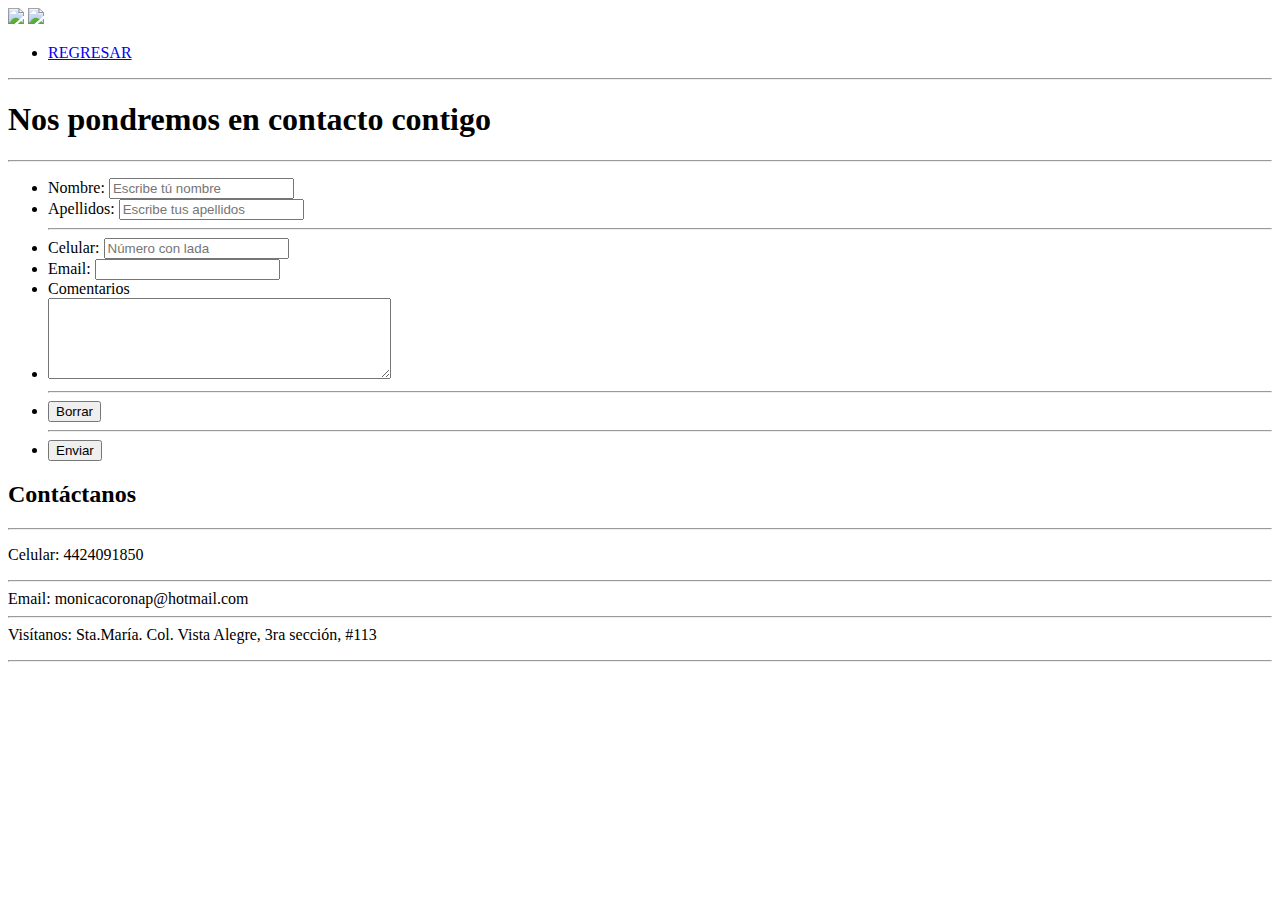
==== contacto.html @ b6e81d2b "Add files via upload" ====
﻿<html>
<head>
<meta charset="utf-8">
<meta name="viewport" content="user-scalable=no, width=device-width, initial-scale=1"> 

<title>Contacto</title>

<link rel="stylesheet" type="text/css" href="css/pagina.css">
<link rel="stylesheet" type="text/css" href="css/reticula-10.css">
<link rel="preconnect" href="https://fonts.googleapis.com">
<link rel="preconnect" href="https://fonts.gstatic.com" crossorigin>
<link href="https://fonts.googleapis.com/css2?family=Montserrat&display=swap" rel="stylesheet">

<link rel="preconnect" href="https://fonts.googleapis.com">
<link rel="preconnect" href="https://fonts.gstatic.com" crossorigin>
<link href="https://fonts.googleapis.com/css2?family=Playfair+Display&display=swap" rel="stylesheet">

</head>
<body>
<div id="pagina"> <!--Inicio de página-->
<header id="cabecera" class="col10"> <!--Inicio de cabecera-->
<img src="imagenes/cabecera2.png">
<img src="imagenes/contacto.png">
	
</header> <!--Cierre de cabecera-->
<nav id="menu"> <!--Inicio de menu-->

<ul>
<li><a href="monogu.html" title="Inicio">REGRESAR</a></li>
</ul>

</nav> <!--Cierre de menu-->

<hr>

<section id="contenidos"> <!--Inicio de contenidos-->


<article class="col6"> 

<h1>Nos pondremos en contacto contigo</h1>
<form name="Contacto" action="contacto2.html">

<hr>

<ul>
<li>Nombre: <input type="text" name="nombre" maxlength="20" placeholder="Escribe tú nombre"></li>
<li>Apellidos: <input type="text" name="apellidos" placeholder="Escribe tus apellidos"></li>

<hr>

<li>Celular: <input type="number" name="celular" placeholder="Número con lada" required></li>
<li>Email: <input type="email" name="correo" required></li>
<li>Comentarios</li>
<li><textarea name="comentarios" cols="40" rows="5"></textarea></li>

<hr>

<li><input type="reset" name="borrar" value="Borrar"></li>

<hr>

<li><input type ="submit" name="enviar" value="Enviar"></li>

</ul>

</article>

<article class="col4 final">
<h2> Contáctanos</h2> <hr>
<p> Celular: 4424091850 <hr>
Email: monicacoronap@hotmail.com <hr>
Visítanos: Sta.María. Col. Vista Alegre, 3ra sección, #113</p>

</article>

</section><!--Cierre de contenidos-->

<hr>

<footer id="pie"> <!--Pie de página-->
	
</footer> <!--Cierre de pie de página-->

</div> <!--Cierre de página-->

</body>
</html>
</body>
</html>
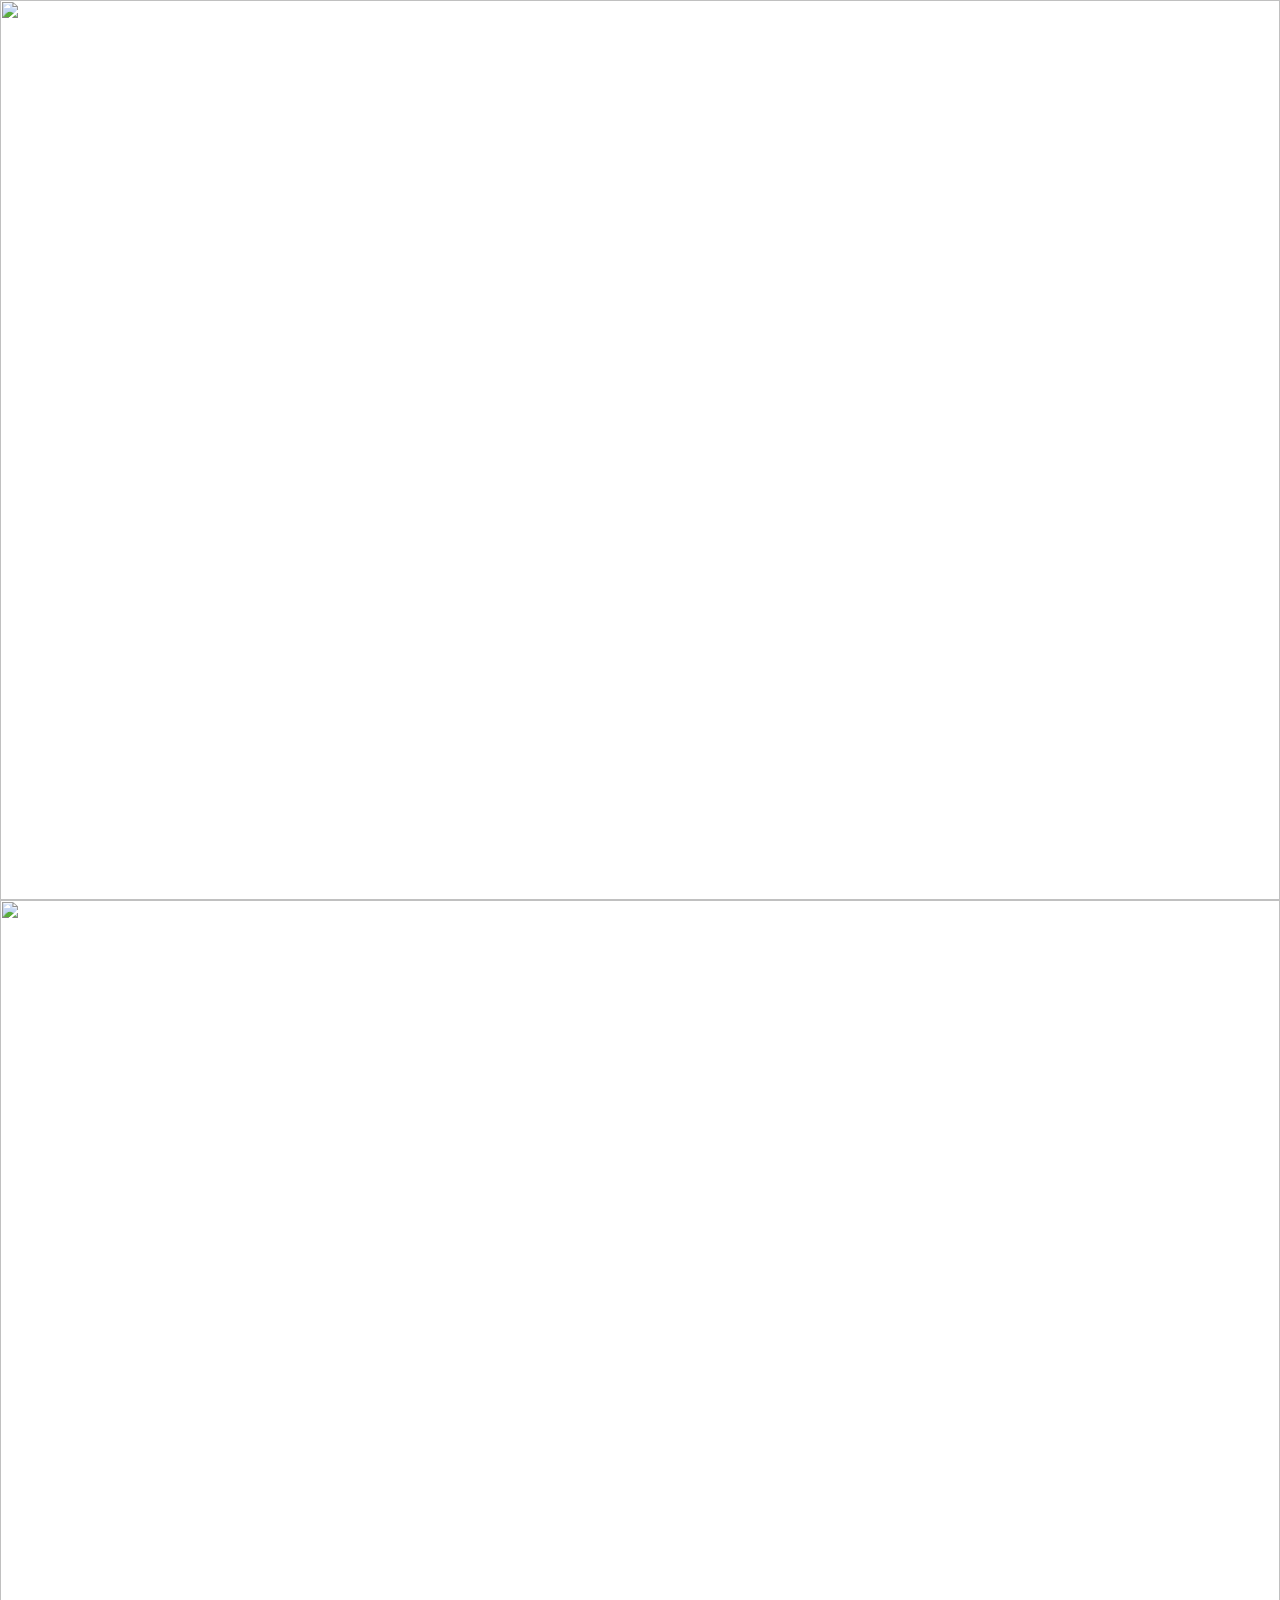
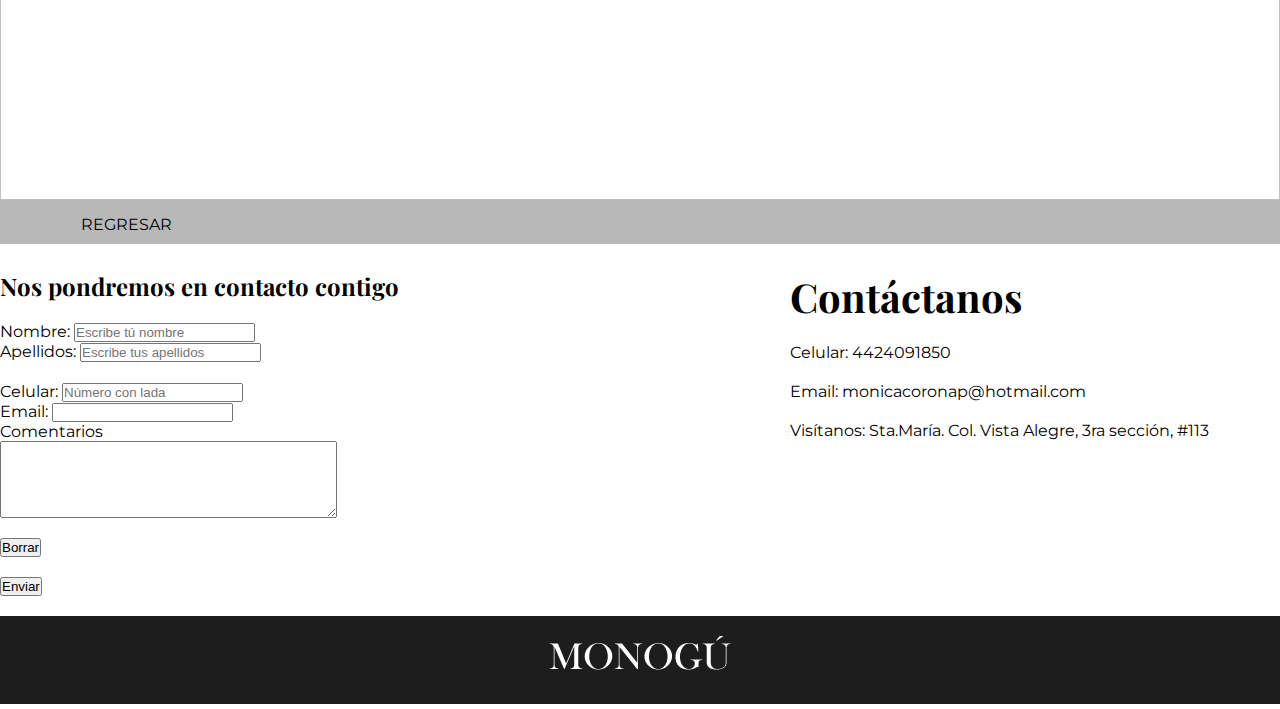
==== commit 18ea71a6: "Update contacto.html" ====
--- a/contacto.html
+++ b/contacto.html
@@ -19,8 +19,8 @@
 <body>
 <div id="pagina"> <!--Inicio de página-->
 <header id="cabecera" class="col10"> <!--Inicio de cabecera-->
-<img src="imagenes/cabecera2.png">
-<img src="imagenes/contacto.png">
+<img src="imagenes/cabecera2.PNG">
+<img src="imagenes/contacto.PNG">
 	
 </header> <!--Cierre de cabecera-->
 <nav id="menu"> <!--Inicio de menu-->
@@ -87,4 +87,4 @@
 </body>
 </html>
 </body>
-</html>+</html>
--- a/css/pagina.css
+++ b/css/pagina.css
@@ -0,0 +1,23 @@
+﻿/*Estilos de página*/
+
+body {font-family: 'Montserrat', sans-serif; text-align: justify;}
+
+#pagina {max-width: 1280px; margin: 0 auto;}
+
+#menu {background-image: url(../imagenes/botones.png);height: 50px; background-repeat: no-repeat;}
+
+#menu ul li {display: inline-block;}
+
+#menu ul li a {display: block; width: 222.5px; height:19px; text-decoration: none; color: black; text-align: center; padding: 15px;transition: ease-in-out all 300ms}
+
+#menu ul li a:hover {background-color: white; transition: ease-in-out all 300ms}
+
+
+#contenidos h1 {font-size: 1.5em; font-family: 'Playfair Display', serif;}
+
+#contenidos h2 {font-size: 2.5em; font-family: 'Playfair Display', serif;}
+
+#contenidos ul li {display: inline-block; display: block}
+
+
+#pie {background-image: url(../imagenes/pie.png); background-repeat: no-repeat; width:100%; height: 93px;}--- a/css/reticula-10.css
+++ b/css/reticula-10.css
@@ -0,0 +1,36 @@
+﻿/*Reticula de 10 columnas */
+
+* {padding: 0; margin:0} 
+
+.col1, .col2, .col3, .col4, .col5, .col6, .col7, .col8, .col9{float: left; margin: 0 2.86% 0 0}
+
+.col1 {width: 7.41%}
+.col2 {width: 17.70%}
+.col3 {width: 31.19%}
+.col4 {width: 38.27%}
+.col5 {width: 48.56%}
+.col6 {width: 58.85%}
+.col7 {width: 69.13%}
+.col8 {width: 79.37%}
+.col9 {width: 89.71%}
+.col10 {width: 100%}
+
+.final {margin: 0}
+
+hr {border: none; height:20px; width:100%; clear: both;} 
+
+
+/*imágenes*/
+
+.col1 img, .col2 img, .col3 img, .col4 img, .col5 img, .col6 img, .col7 img, .col8 img, .col9 img, .col10 img  {display: block; width: 100%}
+
+@media all and (max-width: 800px) {
+hr {height:5px}
+.col1, .col2, .col3, .col4, .col5, .col6, .col7, .col8, .col9, .col10 {width: 99%; display: block;}
+
+#menu ul li a {width:55px; padding: 13px; margin: 0px 0px; font-size: 9px;}  } 
+
+}
+
+
+
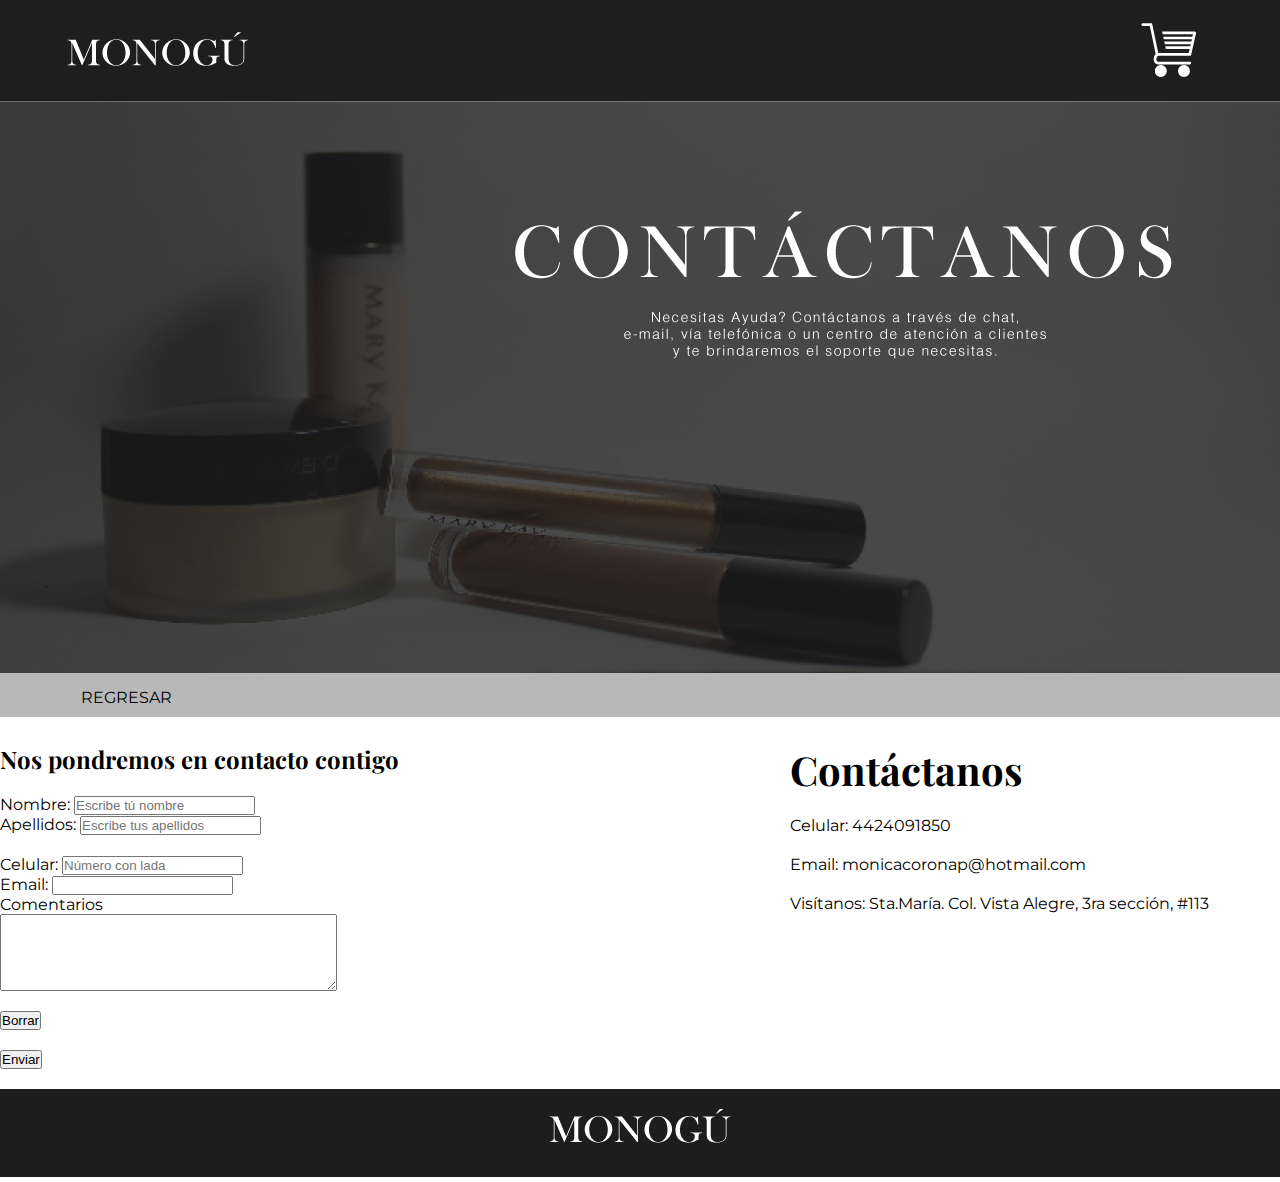
==== commit 2f68163f: "Update contacto.html" ====
--- a/contacto.html
+++ b/contacto.html
@@ -19,8 +19,8 @@
 <body>
 <div id="pagina"> <!--Inicio de página-->
 <header id="cabecera" class="col10"> <!--Inicio de cabecera-->
-<img src="imagenes/cabecera2.PNG">
-<img src="imagenes/contacto.PNG">
+<img src="imagenes/cabecera2.png">
+<img src="imagenes/contacto.png">
 	
 </header> <!--Cierre de cabecera-->
 <nav id="menu"> <!--Inicio de menu-->
